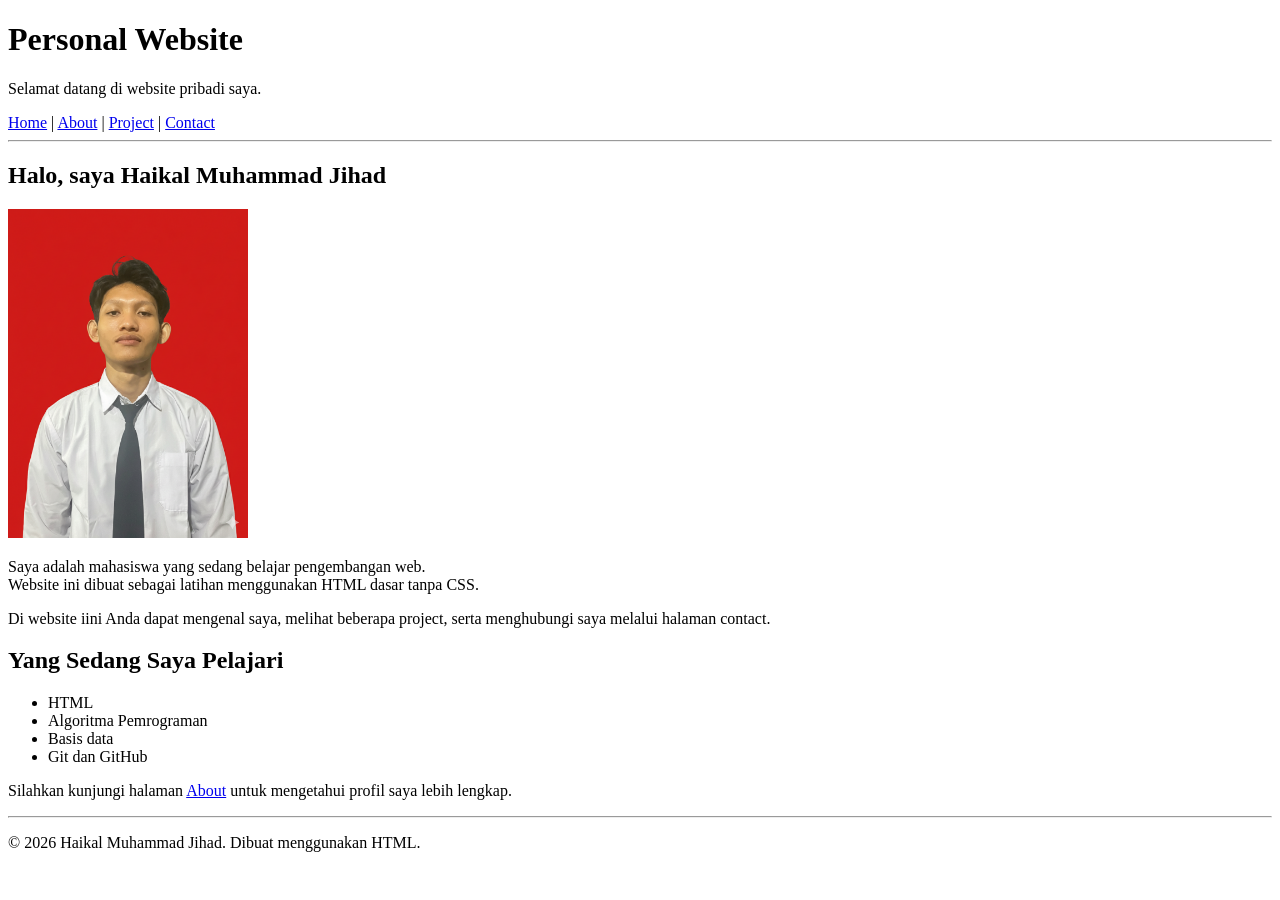
==== index.html @ 089abd65 "commit pertama kali" ====
<!doctype html>
<html lang="id">
  <head>
    <meta charset="UTF-8" />
    <title>Haikal Website</title>
  </head>
  <body>
    <h1>Personal Website</h1>
    <p>Selamat datang di website pribadi saya.</p> 
    <nav>
      <a href="index.html">Home</a> | <a href="about.html">About</a> |
      <a href="project.html">Project</a> | <a href="contact.html">Contact</a>
    </nav>
    <hr />
    <h2 id="tentang">Halo, saya Haikal Muhammad Jihad</h2>
    <img
      src="assets/profil.PNG"
      alt="Foto profil mahasiswa"
      width="240"/>

    <p>Saya adalah mahasiswa yang sedang belajar pengembangan web.
    <br> Website ini dibuat sebagai latihan menggunakan HTML dasar tanpa CSS.</p>
    <p>Di website iini Anda dapat mengenal saya, melihat beberapa project, serta menghubungi saya melalui halaman contact.</p>
    <h2> Yang Sedang Saya Pelajari</h2>
    <ul>
      <li>HTML</li>
      <li>Algoritma Pemrograman</li>
      <li>Basis data</li>
      <li>Git dan GitHub</li>
    </ul>
    <p>Silahkan kunjungi halaman <a href="about.html">About</a> untuk mengetahui profil saya lebih lengkap.</p>
    <hr />
    <p>© 2026 Haikal Muhammad Jihad. Dibuat menggunakan HTML.</p>
  </body>
</html>
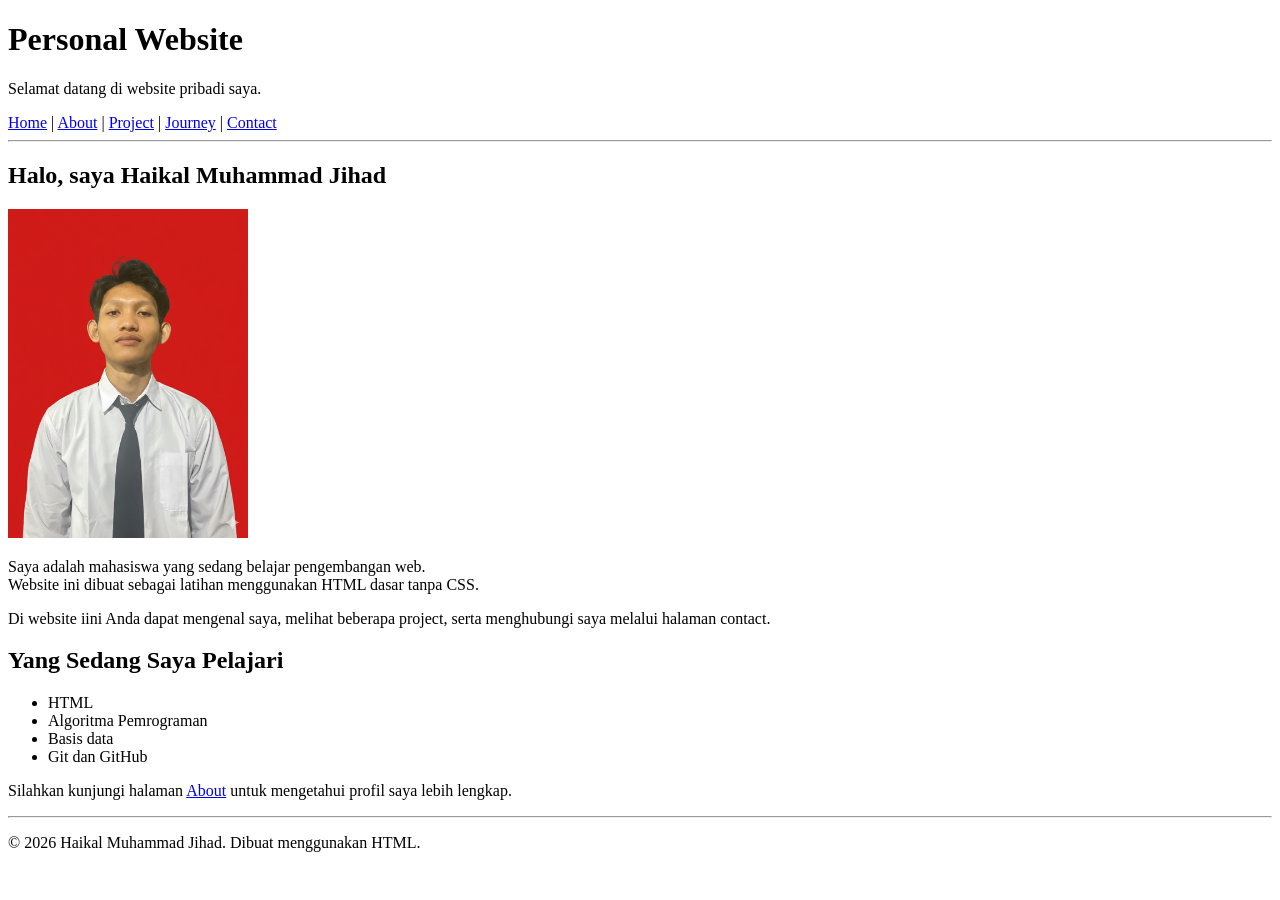
==== commit 00d2c253: "membuat tab katalog" ====
--- a/index.html
+++ b/index.html
@@ -9,7 +9,7 @@
     <p>Selamat datang di website pribadi saya.</p> 
     <nav>
       <a href="index.html">Home</a> | <a href="about.html">About</a> |
-      <a href="project.html">Project</a> | <a href="contact.html">Contact</a>
+      <a href="project.html">Project</a> | <a href="journey.html">Journey</a> | <a href="contact.html">Contact</a>
     </nav>
     <hr />
     <h2 id="tentang">Halo, saya Haikal Muhammad Jihad</h2>
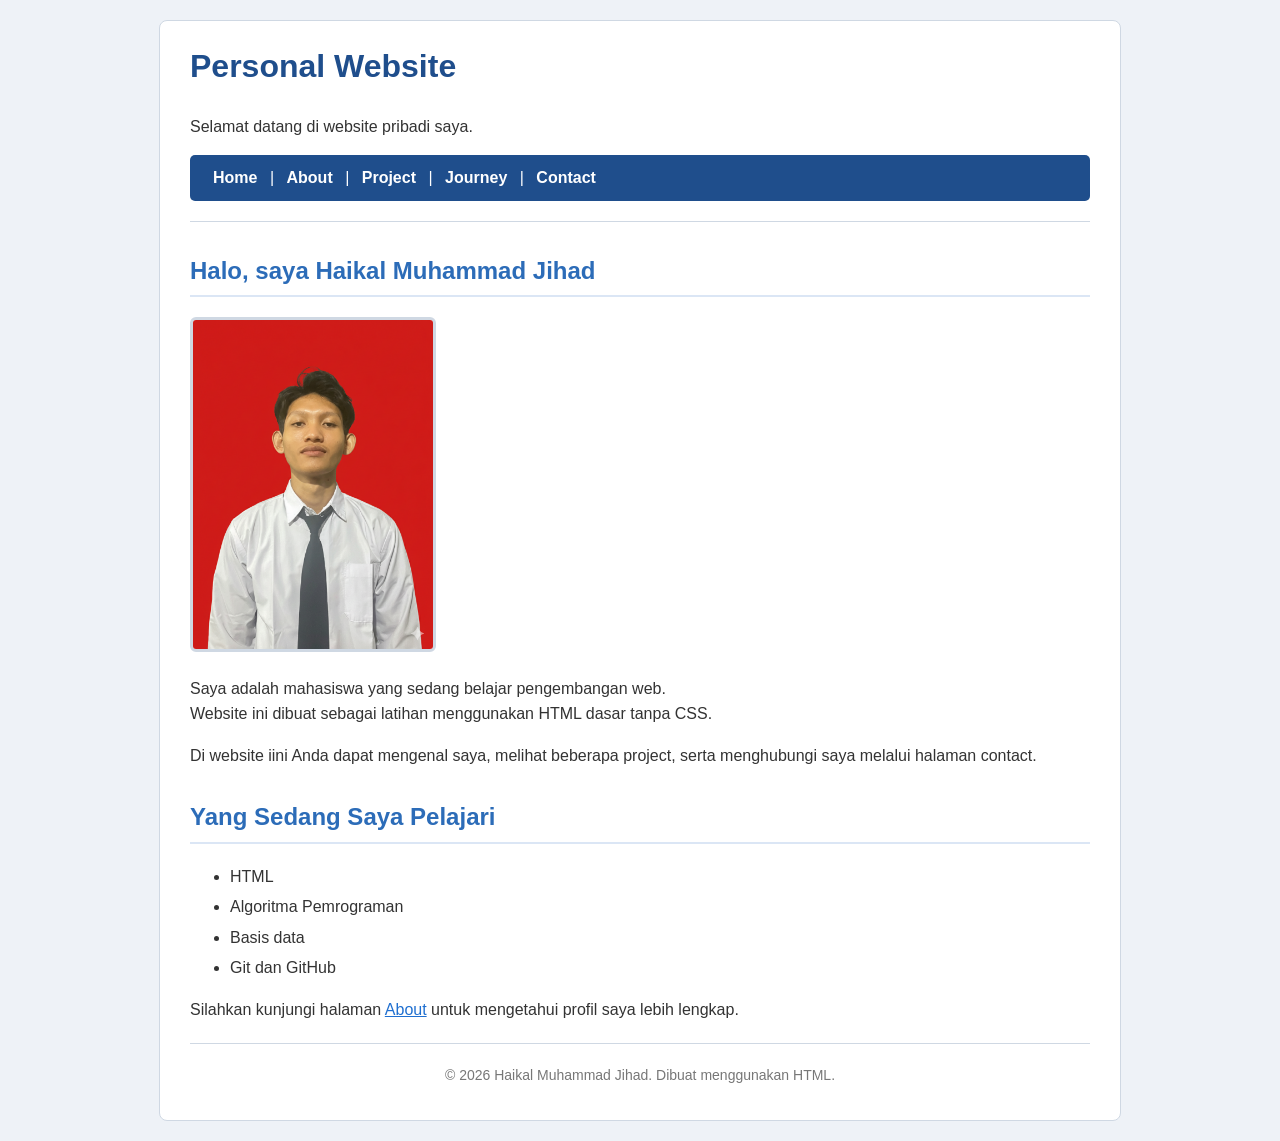
==== commit 8e5bcf34: "modifikasi" ====
--- a/index.html
+++ b/index.html
@@ -2,34 +2,38 @@
 <html lang="id">
   <head>
     <meta charset="UTF-8" />
+    <meta name="viewport" content="width=device-width, initial-scale=1.0" />
     <title>Haikal Website</title>
+    <link rel="stylesheet" href="style.css" />
   </head>
   <body>
-    <h1>Personal Website</h1>
-    <p>Selamat datang di website pribadi saya.</p> 
-    <nav>
-      <a href="index.html">Home</a> | <a href="about.html">About</a> |
-      <a href="project.html">Project</a> | <a href="journey.html">Journey</a> | <a href="contact.html">Contact</a>
-    </nav>
-    <hr />
-    <h2 id="tentang">Halo, saya Haikal Muhammad Jihad</h2>
-    <img
-      src="assets/profil.PNG"
-      alt="Foto profil mahasiswa"
-      width="240"/>
+    <div class="container">
+      <h1>Personal Website</h1>
+      <p>Selamat datang di website pribadi saya.</p>
+      <nav>
+        <a href="index.html">Home</a> | <a href="about.html">About</a> |
+        <a href="project.html">Project</a> | <a href="journey.html">Journey</a> | <a href="contact.html">Contact</a>
+      </nav>
+      <hr />
+      <h2 id="tentang">Halo, saya Haikal Muhammad Jihad</h2>
+      <img
+        src="assets/profil.PNG"
+        alt="Foto profil mahasiswa"
+        width="240"/>
 
-    <p>Saya adalah mahasiswa yang sedang belajar pengembangan web.
-    <br> Website ini dibuat sebagai latihan menggunakan HTML dasar tanpa CSS.</p>
-    <p>Di website iini Anda dapat mengenal saya, melihat beberapa project, serta menghubungi saya melalui halaman contact.</p>
-    <h2> Yang Sedang Saya Pelajari</h2>
-    <ul>
-      <li>HTML</li>
-      <li>Algoritma Pemrograman</li>
-      <li>Basis data</li>
-      <li>Git dan GitHub</li>
-    </ul>
-    <p>Silahkan kunjungi halaman <a href="about.html">About</a> untuk mengetahui profil saya lebih lengkap.</p>
-    <hr />
-    <p>© 2026 Haikal Muhammad Jihad. Dibuat menggunakan HTML.</p>
+      <p>Saya adalah mahasiswa yang sedang belajar pengembangan web.
+      <br> Website ini dibuat sebagai latihan menggunakan HTML dasar tanpa CSS.</p>
+      <p>Di website iini Anda dapat mengenal saya, melihat beberapa project, serta menghubungi saya melalui halaman contact.</p>
+      <h2> Yang Sedang Saya Pelajari</h2>
+      <ul>
+        <li>HTML</li>
+        <li>Algoritma Pemrograman</li>
+        <li>Basis data</li>
+        <li>Git dan GitHub</li>
+      </ul>
+      <p>Silahkan kunjungi halaman <a href="about.html">About</a> untuk mengetahui profil saya lebih lengkap.</p>
+      <hr />
+      <p class="footer">© 2026 Haikal Muhammad Jihad. Dibuat menggunakan HTML.</p>
+    </div>
   </body>
-</html>+</html>
--- a/style.css
+++ b/style.css
@@ -0,0 +1,153 @@
+body {
+    font-family: Arial, sans-serif; 
+    background-color: #eef2f7;     
+    color: #333333; 
+    line-height: 1.6;                
+    margin: 0;
+    padding: 20px;
+}
+
+
+.container {
+    max-width: 900px;               
+    margin: 0 auto;                  
+    padding: 20px 30px;
+    background-color: #ffffff;
+    border: 1px solid #cfd8e3;
+    border-radius: 8px;
+}
+
+
+h1 {
+    color: #1f4e8c;
+    margin-top: 0;
+}
+
+h2 {
+    color: #2c6cb8;
+    border-bottom: 2px solid #dbe6f5;   
+    padding-bottom: 5px;
+    margin-top: 30px;
+}
+
+h3,
+h4 {
+    color: #333333;
+}
+
+
+nav {
+    background-color: #1f4e8c;
+    color: #ffffff;                   
+    padding: 10px 15px;
+    border-radius: 5px;
+    margin: 15px 0;
+}
+
+nav a {
+    color: #ffffff;
+    text-decoration: none;            
+    font-weight: bold;
+    margin: 0 8px;
+}
+
+nav a:hover {
+    color: #ffd966;                   
+    text-decoration: underline;
+}
+
+
+a {
+    color: #1f6fd0;
+}
+
+a:hover {
+    color: #1f4e8c;
+}
+
+hr {
+    border: 0;
+    border-top: 1px solid #cfd8e3;
+    margin: 20px 0;
+}
+
+li {
+    margin-bottom: 5px;
+}
+
+
+img {
+    max-width: 100%;                  
+    border: 3px solid #cfd8e3;
+    border-radius: 6px;
+}
+
+
+
+table {
+    width: 100%;
+    border-collapse: collapse;       
+    margin: 10px 0 20px 0;
+}
+
+th,
+td {
+    border: 1px solid #b8c4d6;
+    padding: 8px 12px;
+    text-align: left;
+    overflow-wrap: anywhere;          
+}
+
+th {
+    background-color: #2c6cb8;
+    color: #ffffff;
+    text-align: center;
+}
+
+
+.label {
+    width: 30%;                       
+    font-weight: bold;
+    background-color: #f2f6fb;
+}
+
+input[type="text"],
+input[type="date"],
+select,
+textarea {
+    padding: 6px;
+    border: 1px solid #b8c4d6;
+    border-radius: 4px;
+    font-family: Arial, sans-serif;
+}
+
+input[type="text"],
+textarea {
+    width: 90%;
+}
+
+.tombol {
+    text-align: center;               
+}
+
+input[type="submit"],
+input[type="reset"] {
+    background-color: #2c6cb8;
+    color: #ffffff;
+    border: none;
+    padding: 8px 18px;
+    border-radius: 4px;
+    cursor: pointer;                
+}
+
+input[type="submit"]:hover,
+input[type="reset"]:hover {
+    background-color: #1f4e8c;
+}
+
+
+.footer {
+    text-align: center;
+    color: #777777;
+    font-size: 14px;
+}
